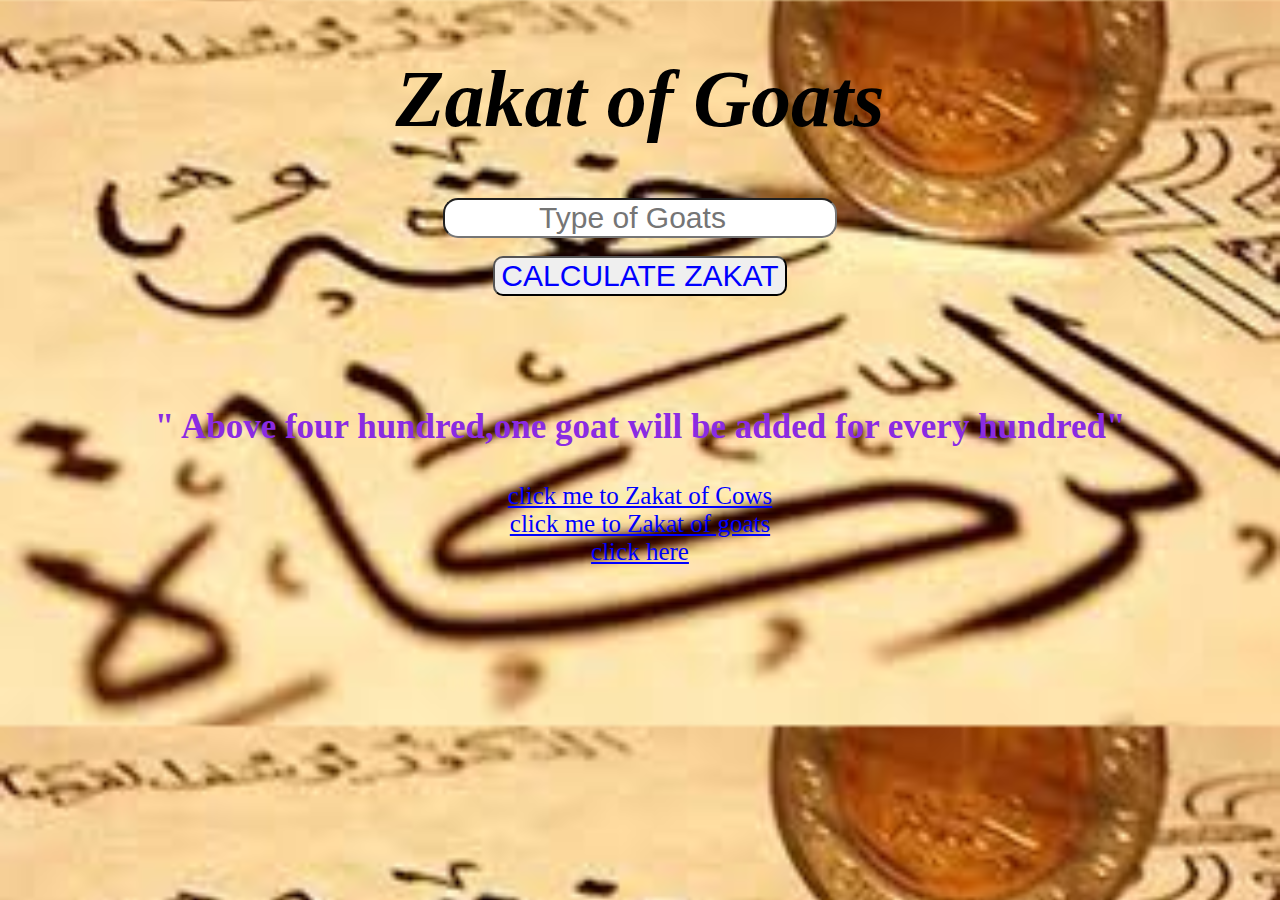
==== goat.html @ e9e8d771 "good" ====
<!DOCTYPE html>
<html lang="en">
<head>
    <link rel="stylesheet" href="style sheet.css">

    <title>Goats</title>
</head>
<body class="gi">
    <div>
        <h1>Zakat of Goats</h1>
<input type="number" id="goats" placeholder="Type of Goats"><br><br>
<button onclick="goats()">CALCULATE ZAKAT</button>
<h2 id="h1"></h2><br>
<h3>" Above four hundred,one goat will be added for every hundred"</h3>

<a href="cows.html"> click me to Zakat of Cows</a><br>
<a href="goats.html"> click me to Zakat of goats</a><br>
<a href="def.html">click here</a>
   </div>
    <script src="java.js"></script>
    
</body>
</html>
---- style sheet.css ----
body{background-image: url(7.jpg);
    background-position: ;
    background-size: cover;
    }
    div{text-align: center;
        margin-top:50px;
    }
    h1{font-size: 80px;
    color:cyan(0, 18, 97);
    font-style: oblique;
    }
    input{font-size: 30px;
        text-align: center;
    border-radius: 15px;}
    button{font-size: 30px;
    border-radius: 10px;
    color: blue;}
    h2{
    font-size: 70px;
    color: fuchsia;
    }
    .ai{background-image: url(7.jpg);}
    .ci{background-image: url(8.jpg);}
    .gi{background-image: url(12.jpg);}
    a{font-size: 25px;
    color: blue;
border-radius: 20px;
text-align: center;}
h3{
    font-size: 35px;
    color: blueviolet;
}
img{width: 40%;}
p{color: darkblue;
font-size: 25px;}
.d{ color: chartreuse;}
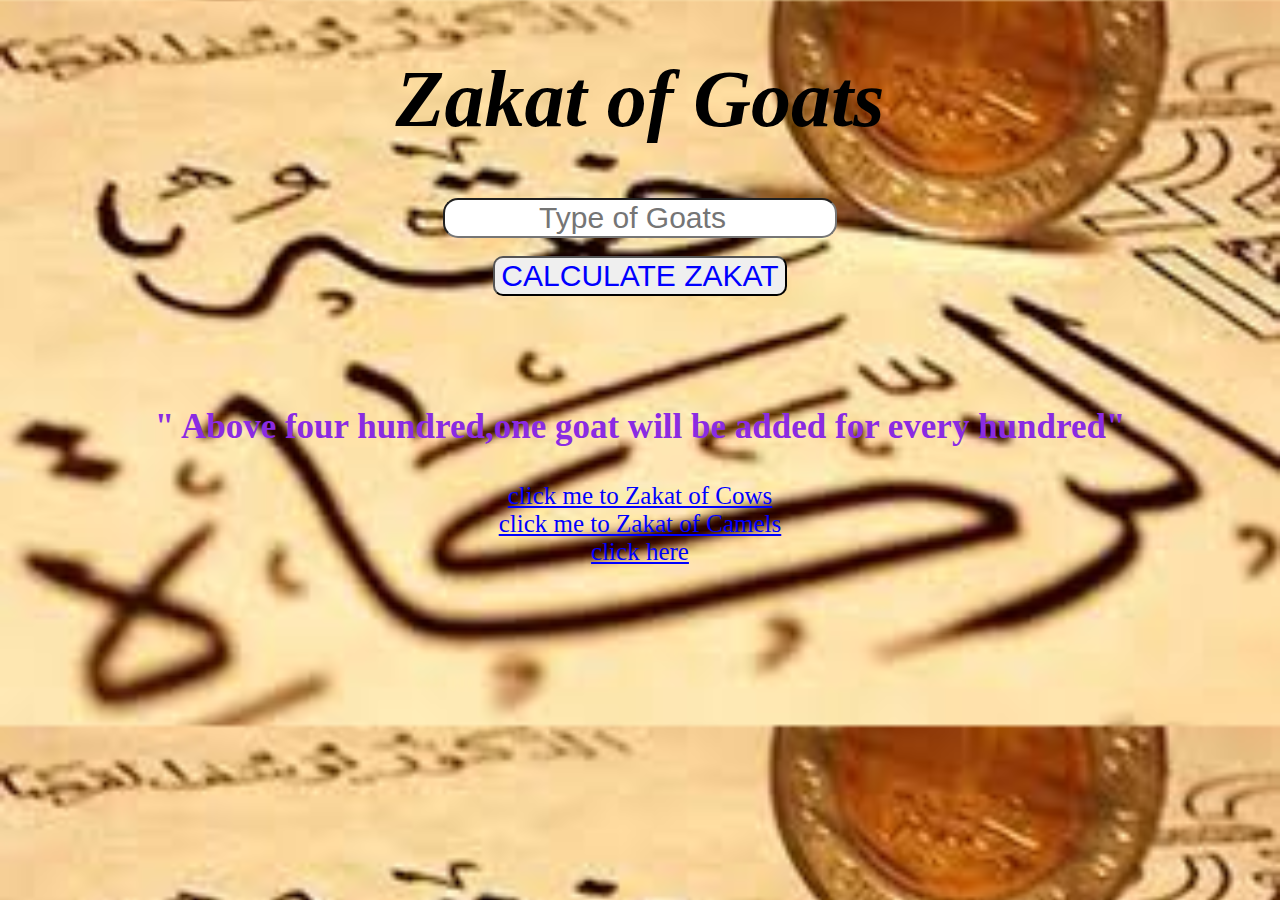
==== commit 35db405c: "456" ====
--- a/goat.html
+++ b/goat.html
@@ -14,7 +14,7 @@
 <h3>" Above four hundred,one goat will be added for every hundred"</h3>
 
 <a href="cows.html"> click me to Zakat of Cows</a><br>
-<a href="goats.html"> click me to Zakat of goats</a><br>
+<a href="index.html"> click me to Zakat of Camels</a><br>
 <a href="def.html">click here</a>
    </div>
     <script src="java.js"></script>
